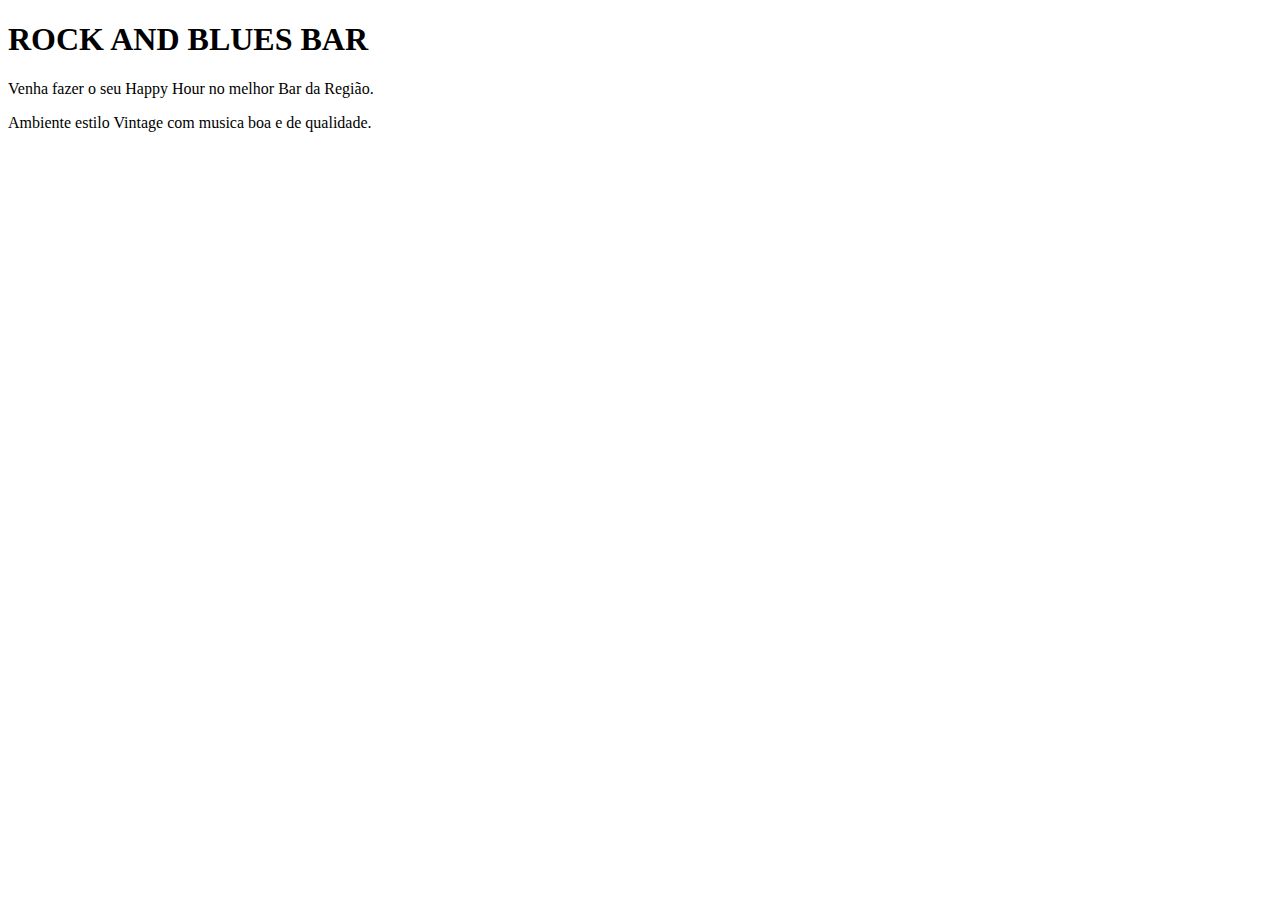
==== index.html @ 13f9b322 "." ====
<!DOCTYPE html>
<html lang="en">
<head>
    <meta charset="UTF-8">
    <meta name="viewport" content="width=device-width, initial-scale=1.0">
    <title>Formadores</title>
</head>
<body>
    <h1>ROCK AND BLUES BAR</h1>

<p>Venha fazer o seu  Happy Hour no melhor Bar da Região.</p>

<p>Ambiente  estilo Vintage com  musica boa e de qualidade.</p>



</body>
</html>
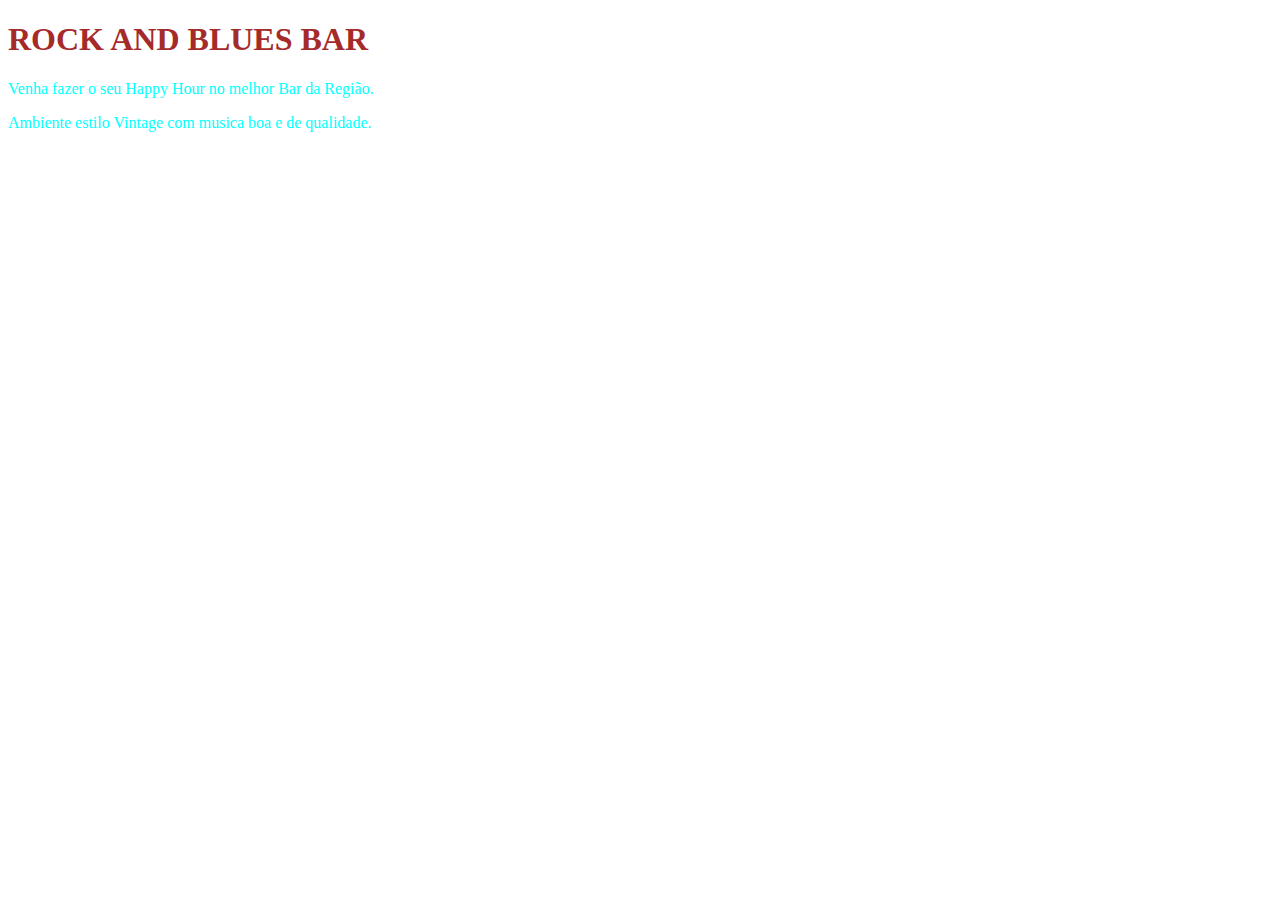
==== commit 6e516074: "." ====
--- a/index.html
+++ b/index.html
@@ -2,6 +2,8 @@
 <html lang="en">
 <head>
     <meta charset="UTF-8">
+     <link rel="stylesheet" href="style.css"/>
+
     <meta name="viewport" content="width=device-width, initial-scale=1.0">
     <title>Formadores</title>
 </head>
--- a/style.css
+++ b/style.css
@@ -0,0 +1,7 @@
+p{
+    color:aqua;
+}
+
+h1{
+    color:brown;
+}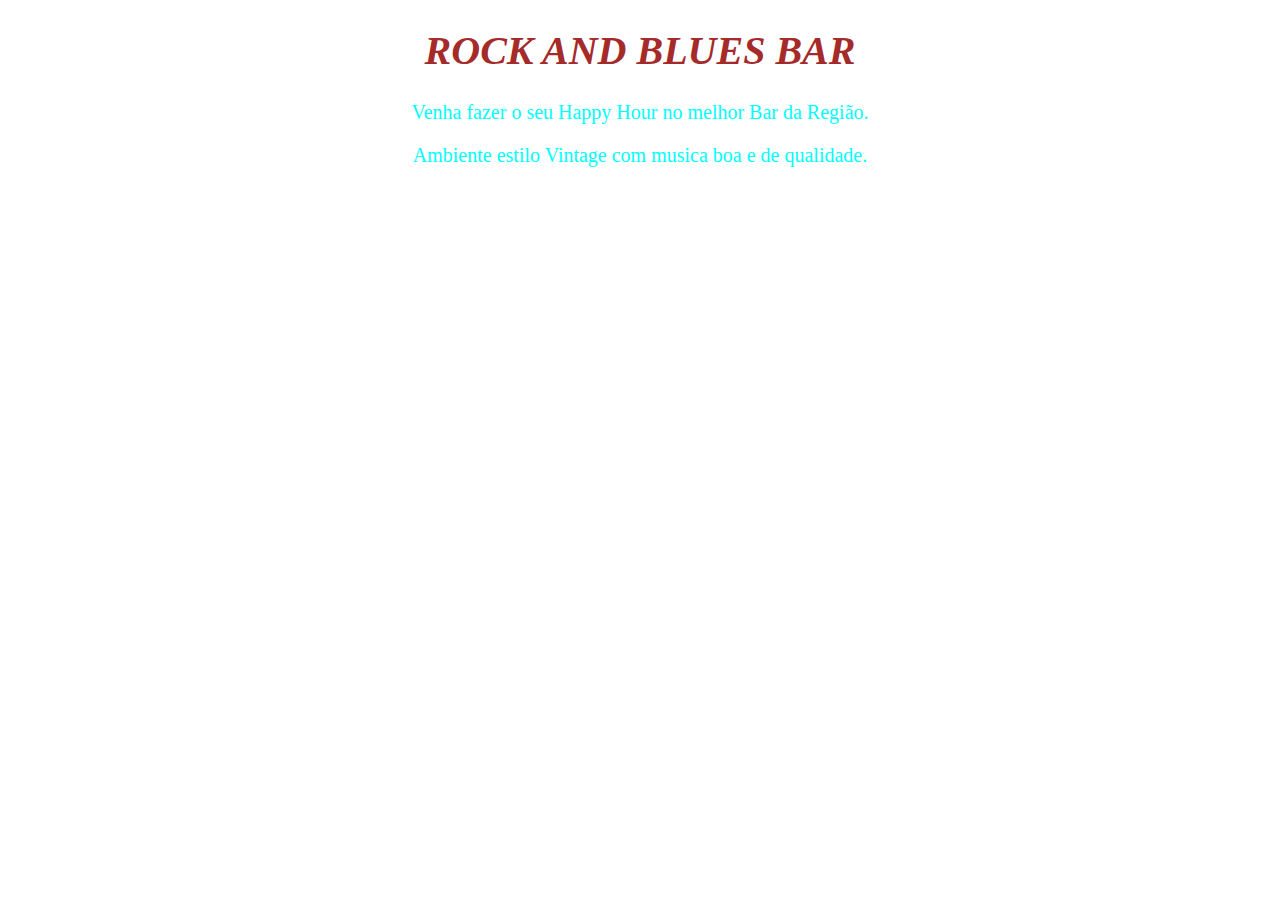
==== commit 4cb81ae1: "." ====
--- a/index.html
+++ b/index.html
@@ -10,9 +10,9 @@
 <body>
     <h1>ROCK AND BLUES BAR</h1>
 
-<p>Venha fazer o seu  Happy Hour no melhor Bar da Região.</p>
+<p id="texto1">Venha fazer o seu  Happy Hour no melhor Bar da Região.</p>
 
-<p>Ambiente  estilo Vintage com  musica boa e de qualidade.</p>
+<p id="texto2">Ambiente  estilo Vintage com  musica boa e de qualidade.</p>
 
 
 
--- a/style.css
+++ b/style.css
@@ -1,7 +1,12 @@
 p{
     color:aqua;
+        font-size: 20px;
+        text-align: center;
 }
 
 h1{
     color:brown;
+    text-align: center;
+    font-size: 40px;
+    font-style: italic;
 }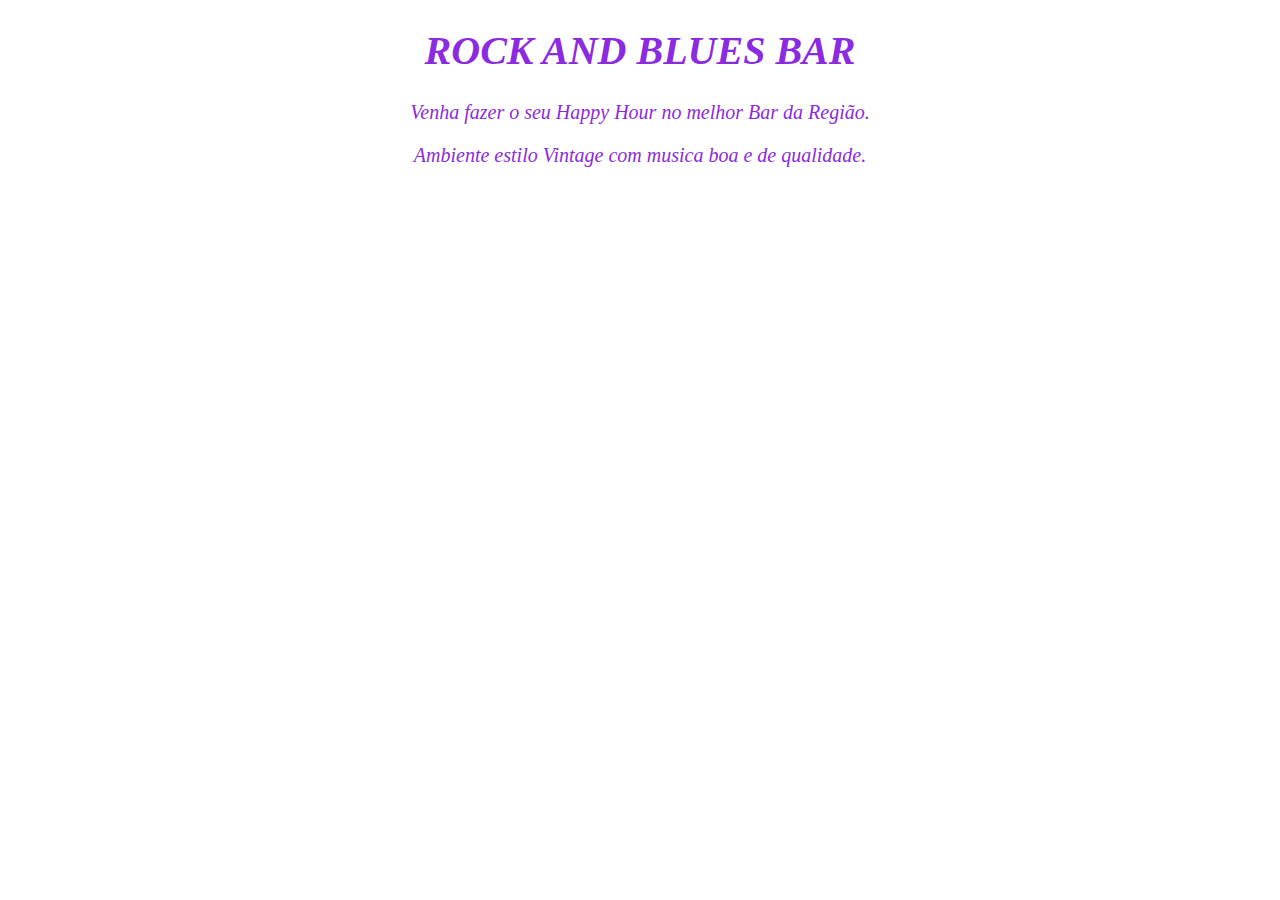
==== commit a7dc9ca4: "." ====
--- a/index.html
+++ b/index.html
@@ -8,11 +8,11 @@
     <title>Formadores</title>
 </head>
 <body>
-    <h1>ROCK AND BLUES BAR</h1>
+    <h1 class="destaques">ROCK AND BLUES BAR</h1>
 
-<p id="texto1">Venha fazer o seu  Happy Hour no melhor Bar da Região.</p>
+<p class="destaques">Venha fazer o seu  Happy Hour no melhor Bar da Região.</p>
 
-<p id="texto2">Ambiente  estilo Vintage com  musica boa e de qualidade.</p>
+<p class="destaques"">Ambiente  estilo Vintage com  musica boa e de qualidade.</p>
 
 
 
--- a/style.css
+++ b/style.css
@@ -9,4 +9,17 @@
     text-align: center;
     font-size: 40px;
     font-style: italic;
+}
+
+#texto1{
+    color:rgb(64,224,208)
+}
+#texto2{
+    color:rgb(0,250,154) ;
+}
+.destaques {
+    color:rgb(138,43,226);
+    font-size: 35;
+    font-style: italic;
+
 }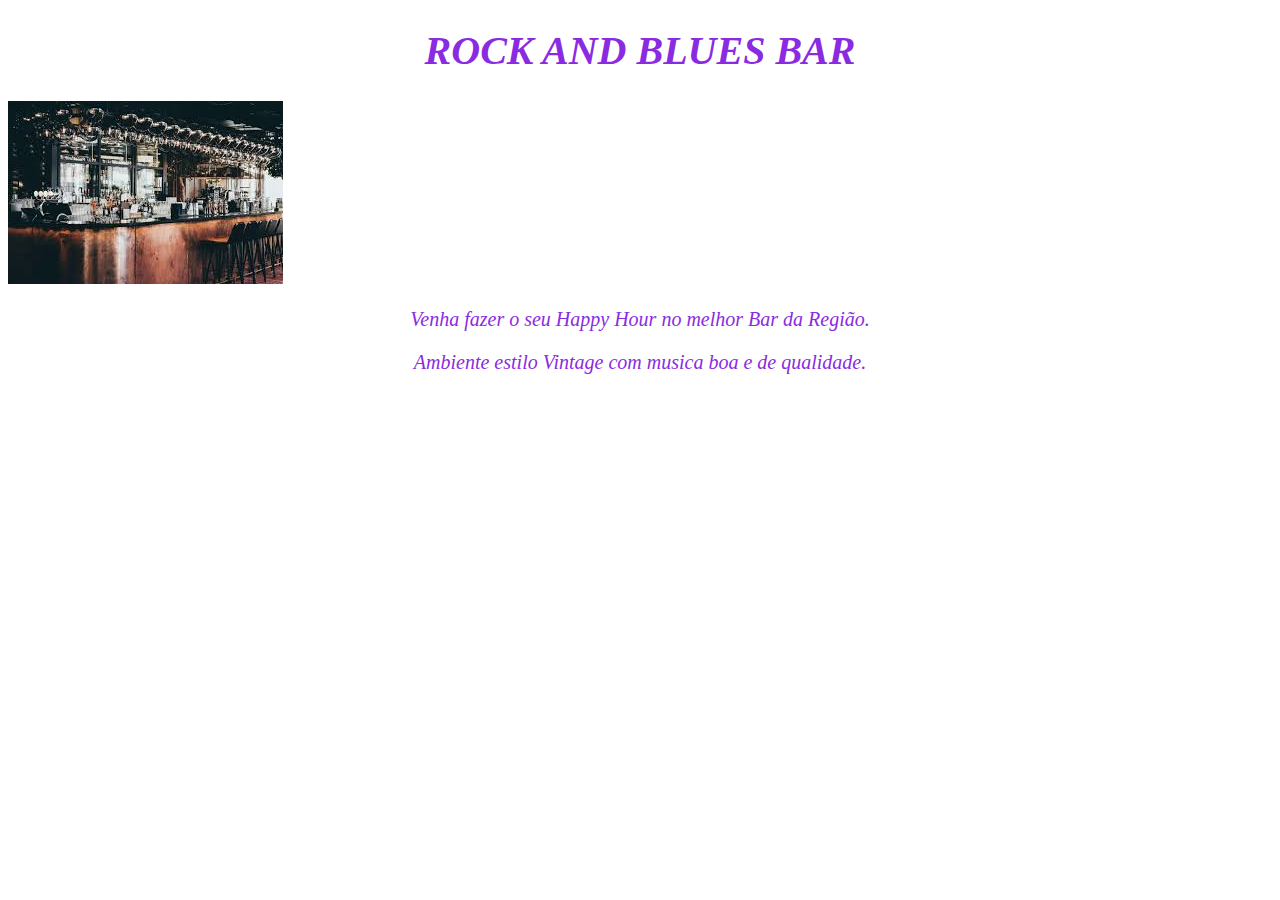
==== commit 87a83f2b: "25/10/2023" ====
--- a/index.html
+++ b/index.html
@@ -9,6 +9,8 @@
 </head>
 <body>
     <h1 class="destaques">ROCK AND BLUES BAR</h1>
+    
+    <img src="barairton.jpg" alt="aqui é uma foto de bodega"/>
 
 <p class="destaques">Venha fazer o seu  Happy Hour no melhor Bar da Região.</p>
 
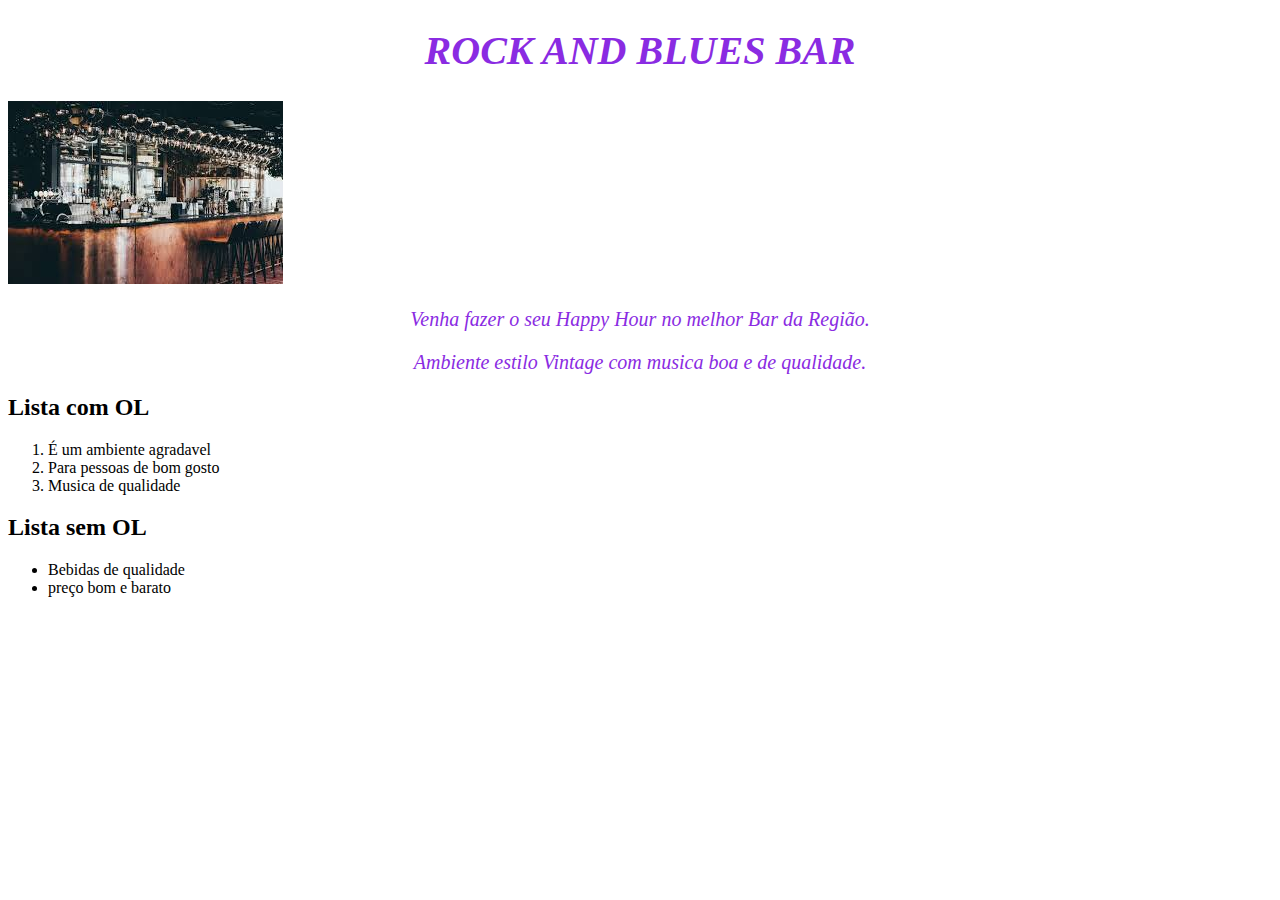
==== commit 3d8b089a: "." ====
--- a/index.html
+++ b/index.html
@@ -16,7 +16,17 @@
 
 <p class="destaques"">Ambiente  estilo Vintage com  musica boa e de qualidade.</p>
 
-
+<h2> Lista com OL</h2>
+<ol>
+    <li>É um ambiente agradavel</li>
+    <li>Para pessoas de bom gosto </li>
+    <li>Musica de qualidade </li>
+</ol>
+<h2> Lista sem OL</h2>
+<ul>
+    <li>Bebidas de qualidade</li>
+    <li>preço bom e barato</li>
+</ul>
 
 </body>
 </html>
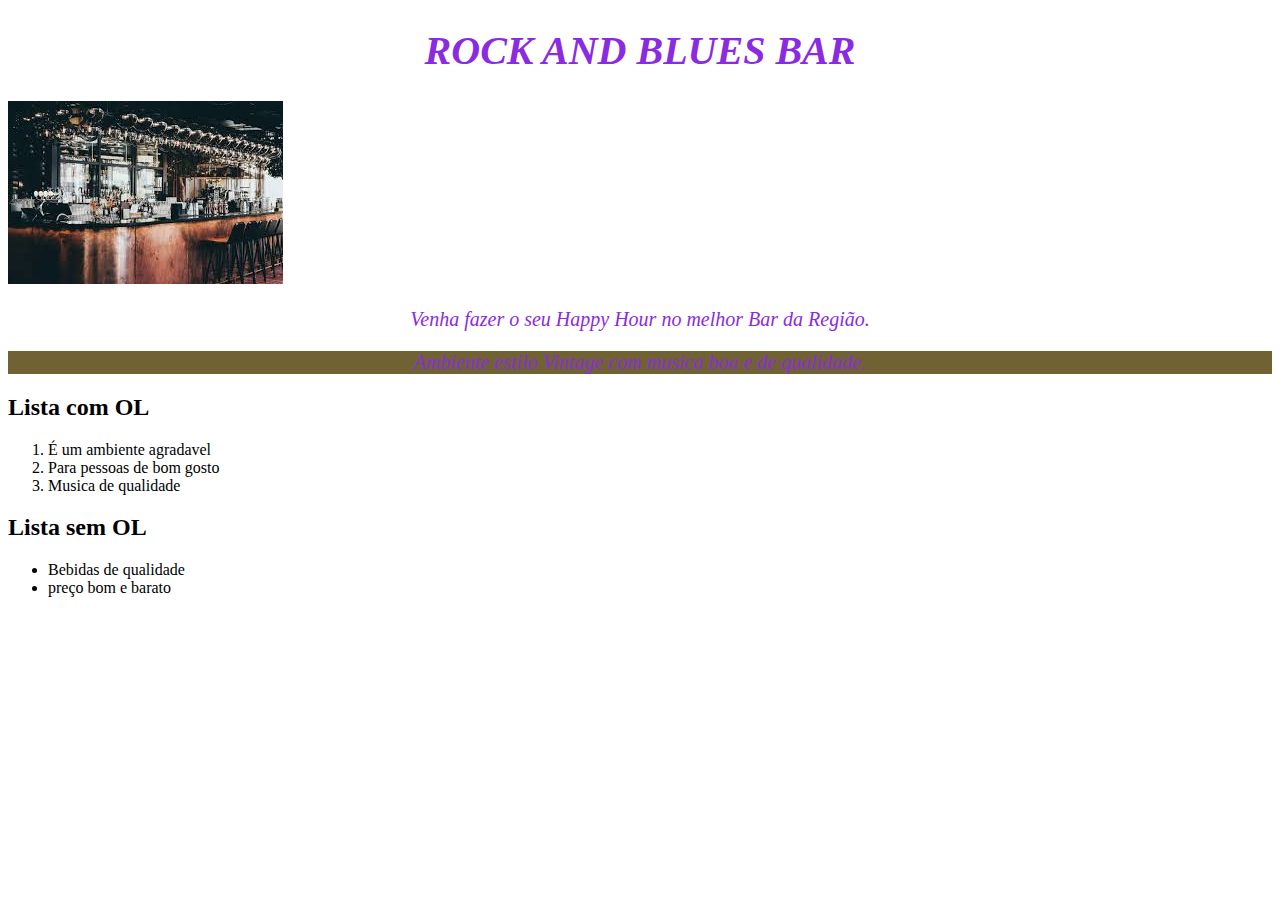
==== commit 934605c3: "." ====
--- a/index.html
+++ b/index.html
@@ -12,10 +12,18 @@
     
     <img src="barairton.jpg" alt="aqui é uma foto de bodega"/>
 
-<p class="destaques">Venha fazer o seu  Happy Hour no melhor Bar da Região.</p>
+    <section id="texto">
 
-<p class="destaques"">Ambiente  estilo Vintage com  musica boa e de qualidade.</p>
+        <div id="texto1" >
+    <p class="destaques">Venha fazer o seu  Happy Hour no melhor Bar da Região.</p>
+    </div>
+ 
+    <div id="texto2">
+    <p class="destaques"">Ambiente  estilo Vintage com  musica boa e de qualidade.</p>
+    </div>
+    </section>
 
+<section id="Listas">
 <h2> Lista com OL</h2>
 <ol>
     <li>É um ambiente agradavel</li>
@@ -27,6 +35,7 @@
     <li>Bebidas de qualidade</li>
     <li>preço bom e barato</li>
 </ul>
+</section>
 
 </body>
 </html>
--- a/style.css
+++ b/style.css
@@ -13,9 +13,11 @@
 
 #texto1{
     color:rgb(64,224,208)
+    background-color:#739072 
 }
 #texto2{
     color:rgb(0,250,154) ;
+    background-color:#706233 ;
 }
 .destaques {
     color:rgb(138,43,226);
